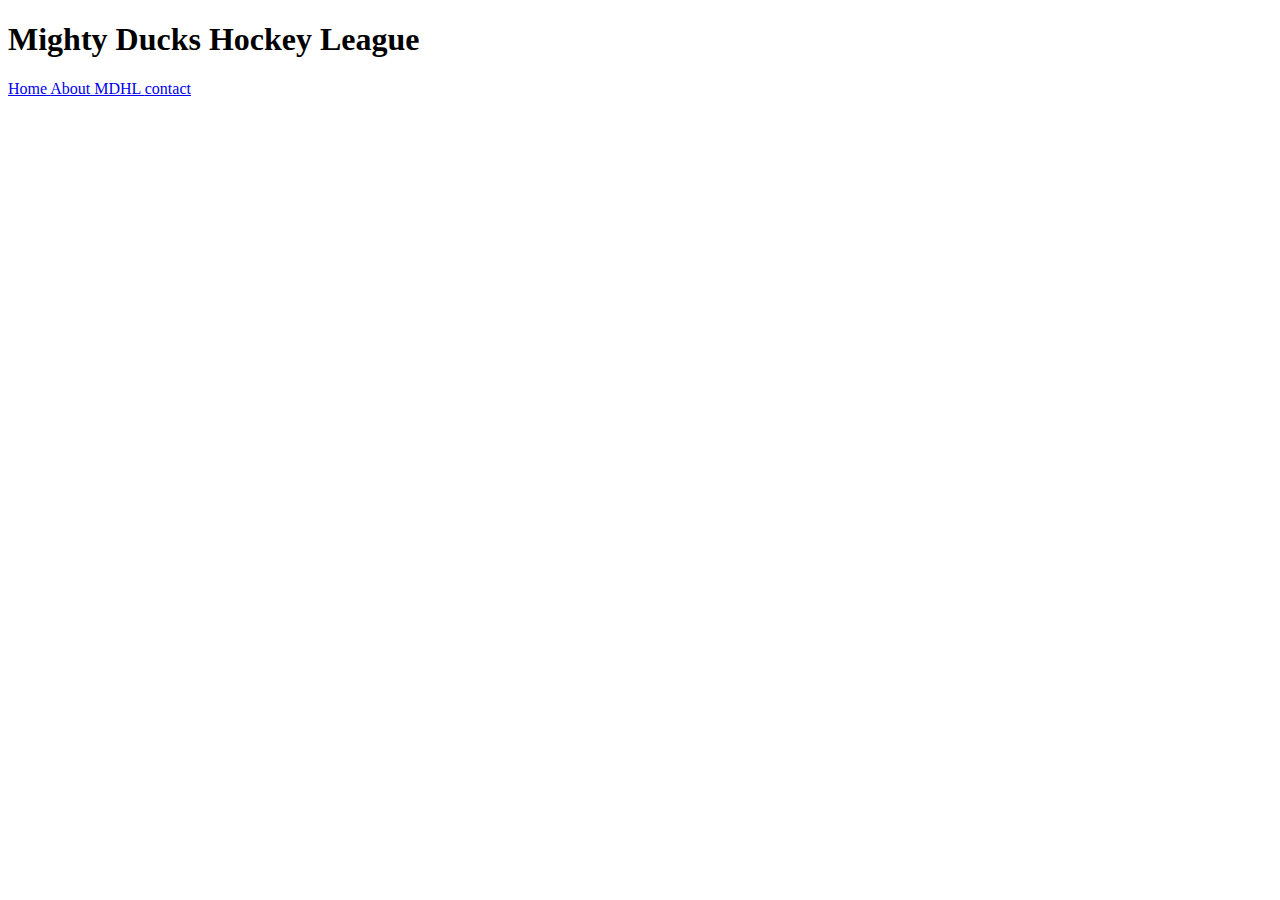
==== index.html @ 0d9bb010 "creación rama task1" ====
<!DOCTYPE html>
<html lang="en">

<head>
    <meta charset="UTF-8">
    <meta http-equiv="X-UA-Compatible" content="IE=edge">
    <meta name="viewport" content="width=device-width, initial-scale=1.0">
    <title>Document</title>
</head>

<body>
    <header>
        <h1> Mighty Ducks Hockey League </h1>
    </header>
    <nav>
        <div>
            <a href="#"> Home </a>
            <a href="./aboutMDHL.html"> About MDHL </a>
            <a href="./contact.html"> contact</a>
        </div>
    </nav>

</body>

</html>
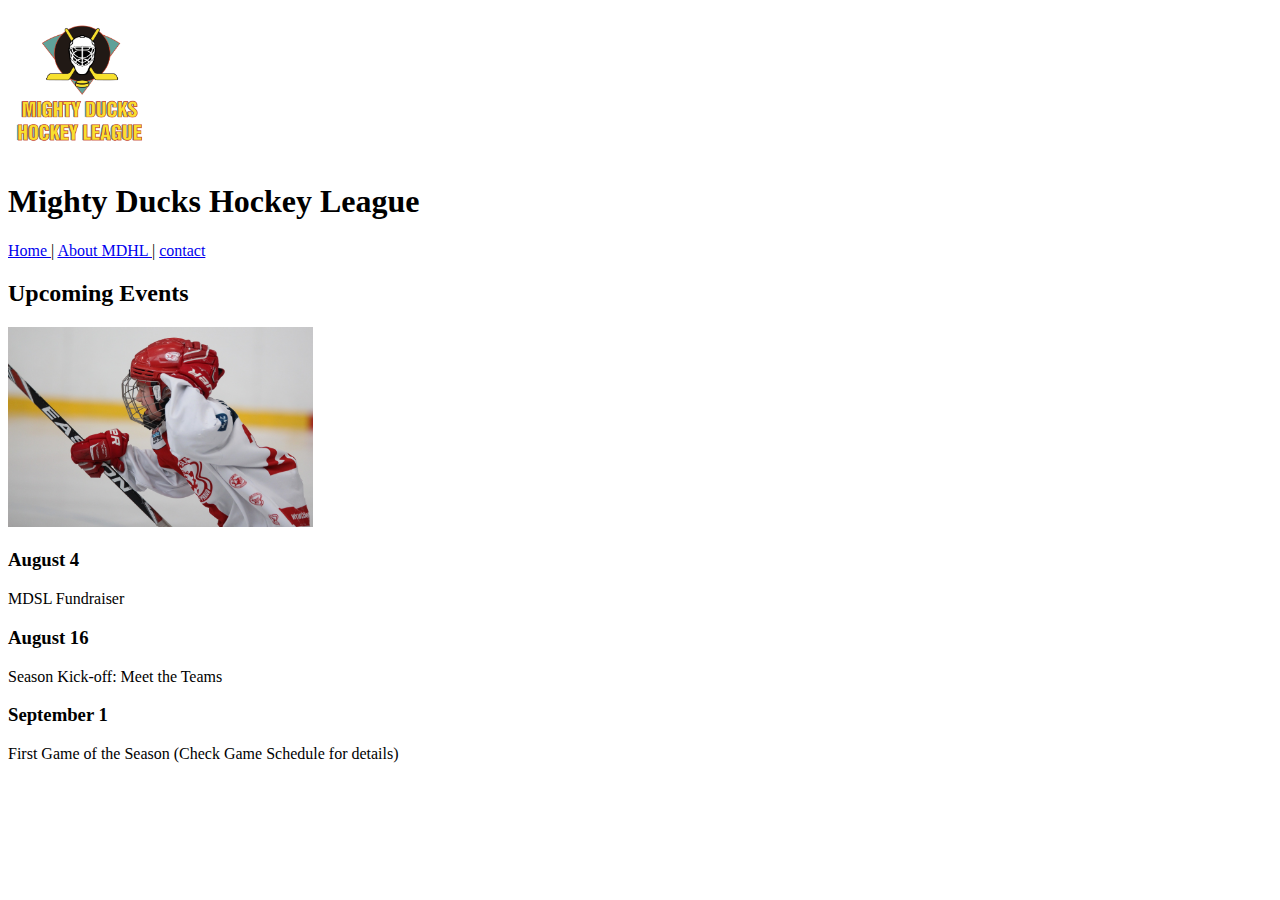
==== commit 9e65e9e3: "finalizado task1" ====
--- a/index.html
+++ b/index.html
@@ -5,21 +5,35 @@
     <meta charset="UTF-8">
     <meta http-equiv="X-UA-Compatible" content="IE=edge">
     <meta name="viewport" content="width=device-width, initial-scale=1.0">
-    <title>Document</title>
+    <title>Hockey League</title>
 </head>
 
 <body>
     <header>
+        <img src="./imagenes/Logo_Mighty_ducks-01.png" alt="logo pato" height="150">
         <h1> Mighty Ducks Hockey League </h1>
     </header>
     <nav>
         <div>
-            <a href="#"> Home </a>
-            <a href="./aboutMDHL.html"> About MDHL </a>
+            <a href="#"> Home </a> |
+            <a href="./aboutMDHL.html"> About MDHL </a> |
             <a href="./contact.html"> contact</a>
         </div>
     </nav>
-
+    <main>
+        <div>
+            <article>
+                <h2> Upcoming Events </h2>
+                <img src="./imagenes/hockey_1.jpg" alt="jugador" height="200">
+                <h3> August 4</h3>
+                MDSL Fundraiser
+                <h3>August 16 </h3>
+                Season Kick-off: Meet the Teams
+                <h3> September 1</h3>
+                First Game of the Season (Check Game Schedule for details)
+            </article>
+        </div>
+    </main>
 </body>
 
 </html>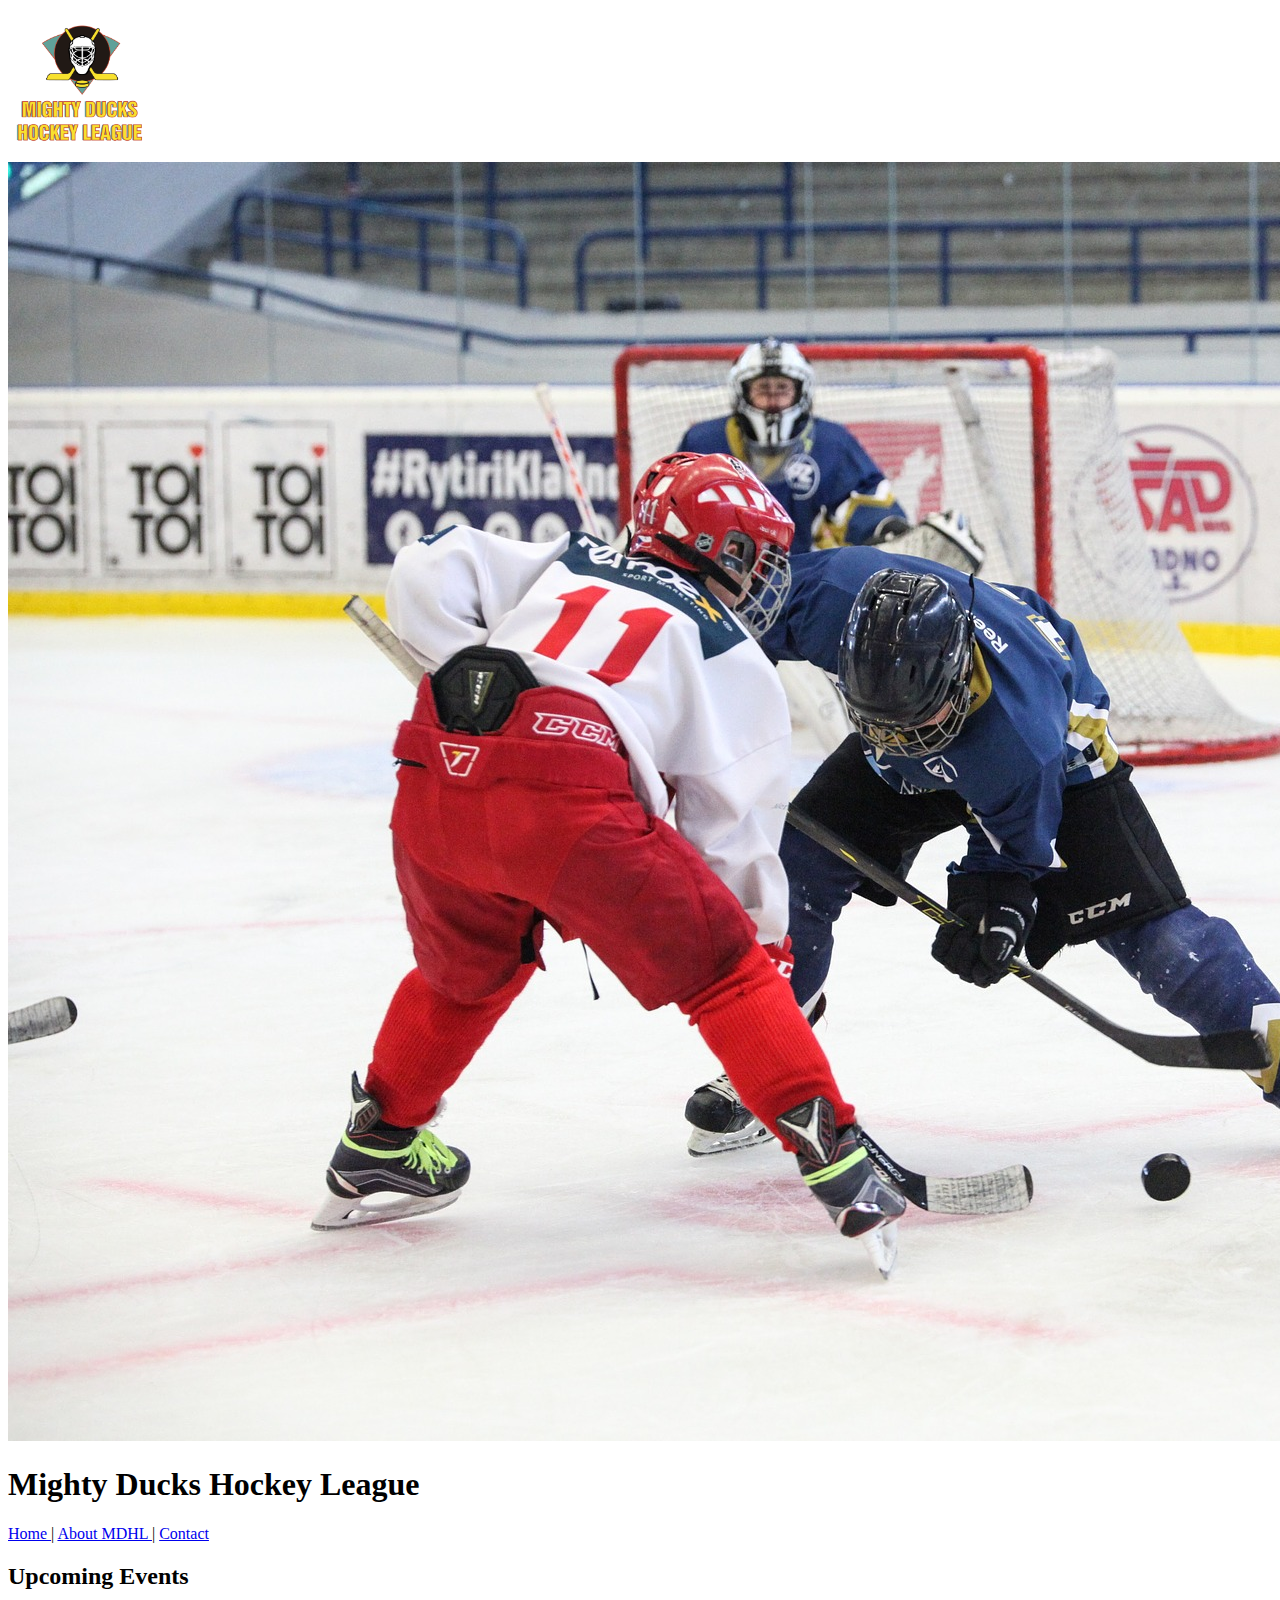
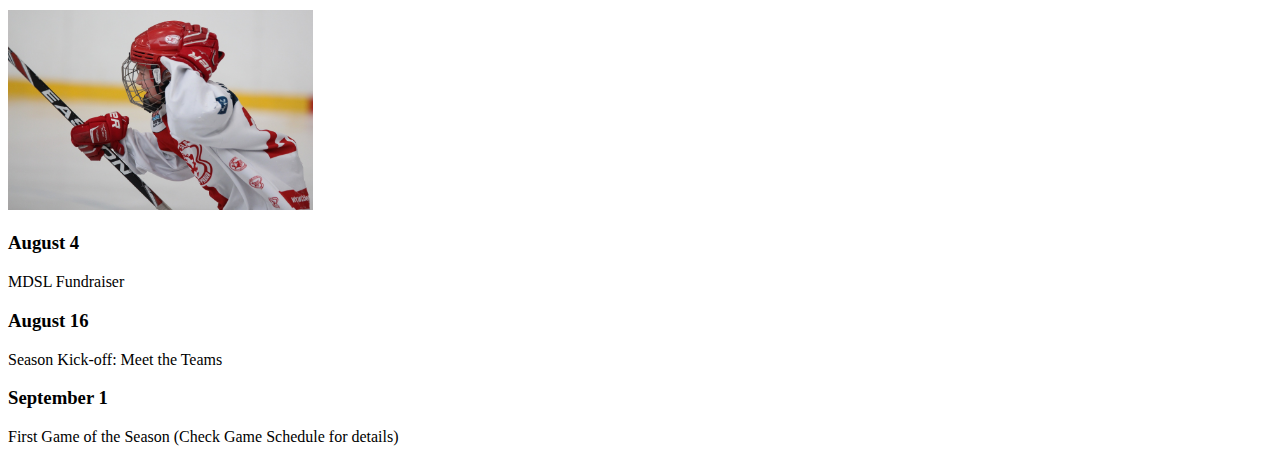
==== commit 2a87f24f: "comenzando estilos" ====
--- a/index.html
+++ b/index.html
@@ -5,26 +5,29 @@
     <meta charset="UTF-8">
     <meta http-equiv="X-UA-Compatible" content="IE=edge">
     <meta name="viewport" content="width=device-width, initial-scale=1.0">
+    <link rel="shortcut icon" href="./assets/imagenes/favicon.ico" type="image/x-icon">
     <title>Hockey League</title>
 </head>
 
 <body>
     <header>
-        <img src="./imagenes/Logo_Mighty_ducks-01.png" alt="logo pato" height="150">
+        <img src="./assets/imagenes/Logo_Mighty_ducks-01.png" alt="logo pato" height="150">
+        <img src="./assets/imagenes/design1_image1.jpg" alt="en juego">
         <h1> Mighty Ducks Hockey League </h1>
     </header>
     <nav>
         <div>
             <a href="#"> Home </a> |
             <a href="./aboutMDHL.html"> About MDHL </a> |
-            <a href="./contact.html"> contact</a>
+            <a href="./contact.html"> Contact</a>
         </div>
     </nav>
     <main>
         <div>
             <article>
+                
                 <h2> Upcoming Events </h2>
-                <img src="./imagenes/hockey_1.jpg" alt="jugador" height="200">
+                <img src="./assets/imagenes/hockey_1.jpg" alt="jugador" height="200">
                 <h3> August 4</h3>
                 MDSL Fundraiser
                 <h3>August 16 </h3>
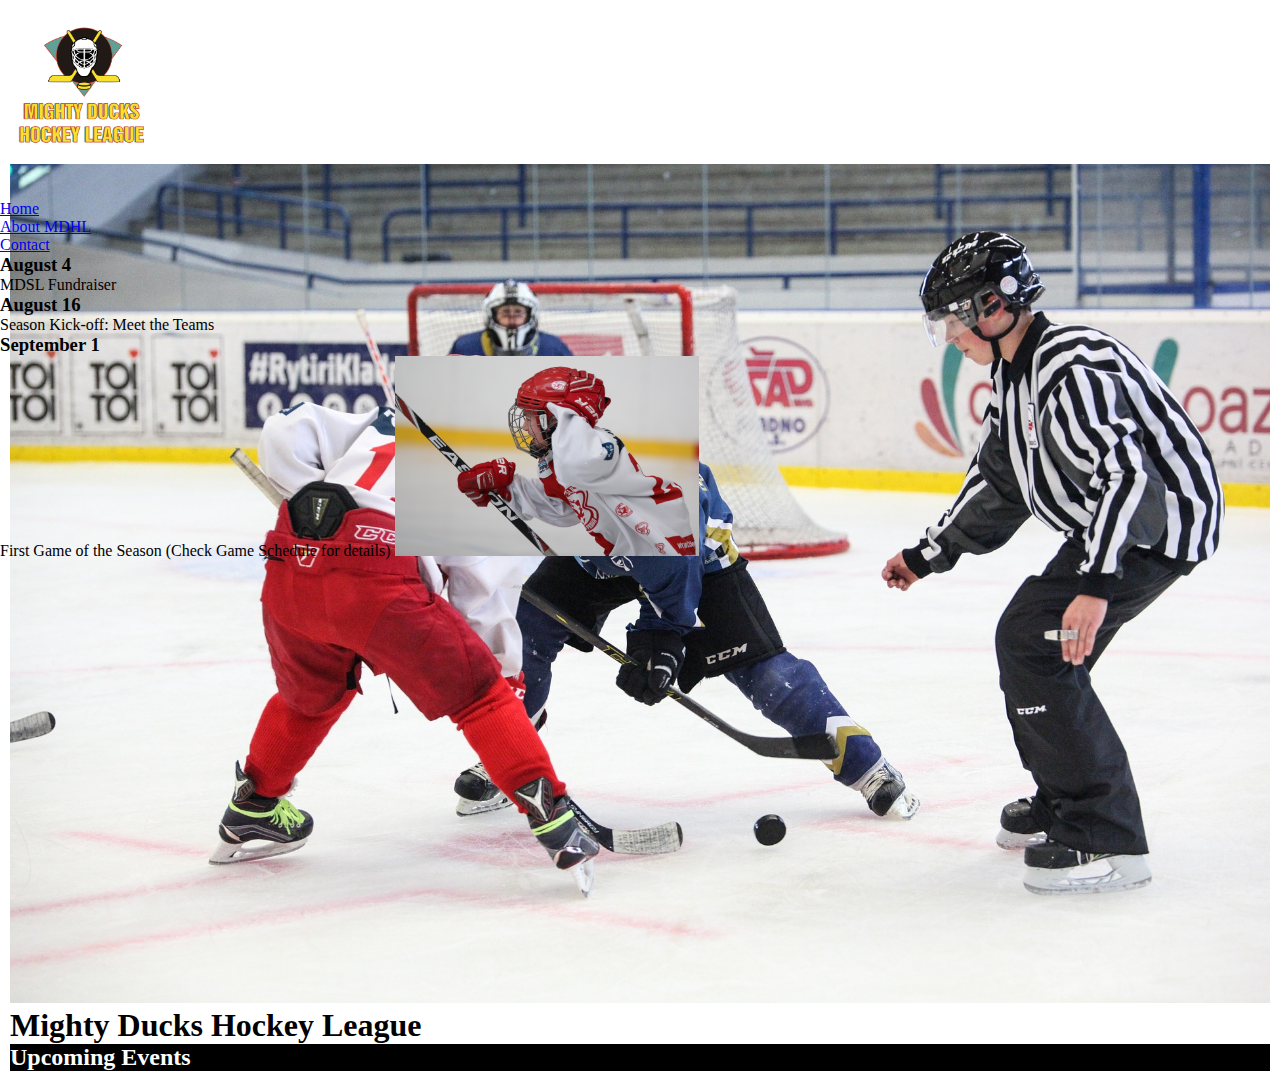
==== commit 18b0dc9f: "creación diseño 2" ====
--- a/index.html
+++ b/index.html
@@ -6,34 +6,34 @@
     <meta http-equiv="X-UA-Compatible" content="IE=edge">
     <meta name="viewport" content="width=device-width, initial-scale=1.0">
     <link rel="shortcut icon" href="./assets/imagenes/favicon.ico" type="image/x-icon">
+    <link rel="stylesheet" href="./assets/styles/styles.css">
     <title>Hockey League</title>
 </head>
 
 <body>
     <header>
-        <img src="./assets/imagenes/Logo_Mighty_ducks-01.png" alt="logo pato" height="150">
-        <img src="./assets/imagenes/design1_image1.jpg" alt="en juego">
-        <h1> Mighty Ducks Hockey League </h1>
+        <div class="cabecera">
+            <img class="logo" src="./assets/imagenes/Logo_Mighty_ducks-01.png" alt="logo pato" height="150">
+            <img class="otro" src="./assets/imagenes/design1_image1.jpg" alt="en juego">
+            <h1> Mighty Ducks Hockey League </h1>
+            <h2> Upcoming Events </h2>
+        </div>
     </header>
-    <nav>
-        <div>
-            <a href="#"> Home </a> |
-            <a href="./aboutMDHL.html"> About MDHL </a> |
-            <a href="./contact.html"> Contact</a>
-        </div>
-    </nav>
     <main>
-        <div>
+        <div class="principal">
+            <nav>
+                <a href="#"> Home </a>
+                <a href="./aboutMDHL.html"> About MDHL </a>
+                <a href="./contact.html"> Contact</a>
+            </nav>
             <article>
-                
-                <h2> Upcoming Events </h2>
-                <img src="./assets/imagenes/hockey_1.jpg" alt="jugador" height="200">
                 <h3> August 4</h3>
                 MDSL Fundraiser
                 <h3>August 16 </h3>
                 Season Kick-off: Meet the Teams
                 <h3> September 1</h3>
                 First Game of the Season (Check Game Schedule for details)
+                <img src="./assets/imagenes/hockey_1.jpg" alt="jugador" height="200">
             </article>
         </div>
     </main>
--- a/assets/styles/styles.css
+++ b/assets/styles/styles.css
@@ -0,0 +1,30 @@
+*{
+    padding: 0;
+    margin: 0;
+    box-sizing: border-box;
+}
+header{
+    height: 200px;
+    width: 100%;
+    padding: 10px;
+}
+.otro{
+    max-width: 100%;    
+}
+
+.principal{
+    display: inline-block;
+}
+
+nav, a {
+    display: block;
+}
+
+article{
+    display: block;
+}
+
+h2 {
+    background-color: black;
+    color: white;
+}
